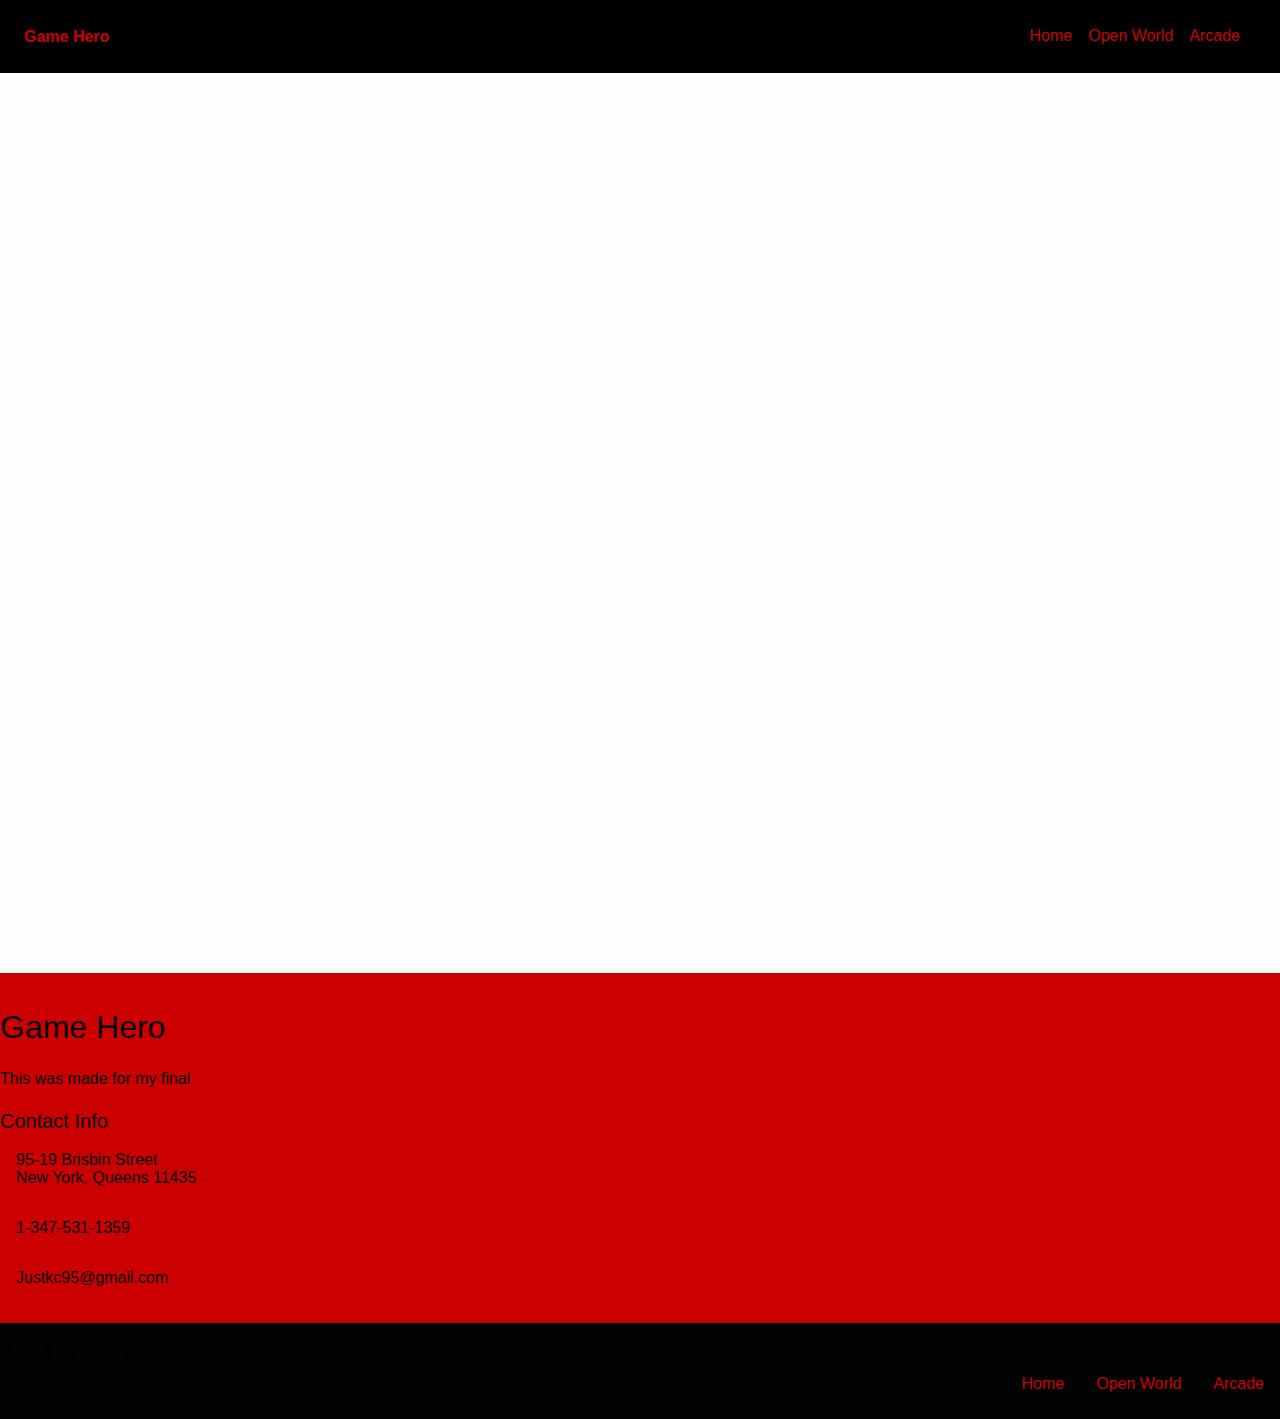
==== Comic/index.html @ 089af650 "Add files via upload" ====
<!doctype html>
<html ng-app class="no-js" lang="en" dir="ltr">
  <head>
    <meta charset="utf-8">
    <meta http-equiv="x-ua-compatible" content="ie=edge">
    <meta name="viewport" content="width=device-width, initial-scale=1.0">
    <title>Arcade</title>
    <script src="../js/vendor/angular.js"></script>
    <link rel="stylesheet" href="../css/foundation.css">
    <link rel="stylesheet" href="../css/app.css">
    <link rel="stylesheet" href="../css/nav.css">
    <link rel="stylesheet" href="css/header.css">
    <link rel="stylesheet" href="css/content.css">
    <link rel="stylesheet" href="../css/footer.css">
  </head>

  <body>
  <!-- *Begin Nav -->
  <nav class="top-bar topbar-responsive">
    <div class="top-bar-title">
      <span data-responsive-toggle="topbar-responsive" data-hide-for="medium">
        <button class="menu-icon" type="button" data-toggle></button>
      </span>
      <a class="topbar-responsive-logo" href="#"><strong>Game Hero</strong></a>
    </div>
    <div id="topbar-responsive" class="topbar-responsive-links">
      <div class="top-bar-right">
        <ul class="menu simple vertical medium-horizontal">
          <li><a href="../index.html">Home</a></li>
          <li><a href="../Open World/index.html">Open World</a></li>
          <li><a href="#">Arcade</a></li>
          <li>

        </ul>
      </div>
    </div>
  </nav>
  <!-- *End Nav -->

  <!-- *Begin Header -->
  <div class="hero-full-screen">

    <div class="top-content-section">
      <div class="top-bar">
        <div class="top-bar-left">
          <ul class="menu">
          </ul>
        </div>
      </div>
    </div>

    <div class="middle-content-section">
      <h1></h1>
    </div>

    <div class="bottom-content-section" data-magellan data-threshold="0">
      <a href="#main-content-section"><svg xmlns="http://www.w3.org/2000/svg" width="24" height="24" viewBox="0 0 24 24"><path d="M24 12c0-6.627-5.373-12-12-12s-12 5.373-12 12 5.373 12 12 12 12-5.373 12-12zm-18.005-1.568l1.415-1.414 4.59 4.574 4.579-4.574 1.416 1.414-5.995 5.988-6.005-5.988z"/></svg></a>
    </div>

  </div>

  <div id="main-content-section" data-magellan-target="main-content-section">
    <!-- your content goes here -->
  </div>
  <!-- *End Header -->

  <!-- *Begin Content -->

  <!-- *End Content -->

  <!-- *Begin Footer -->
  <footer class="marketing-site-footer">
    <div class="row medium-unstack">
      <div class="medium-4 columns">
        <h4 class="marketing-site-footer-name">Game Hero</h4>
        <p>This was made for my final</p>
        <ul class="menu marketing-site-footer-menu-social simple">
          <li><a href="#"><i class="fa fa-youtube-square" aria-hidden="true"></i></a></li>
           <li><a href="#"><i class="fa fa-facebook-square" aria-hidden="true"></i></a></li>
           <li><a href="#"><i class="fa fa-twitter-square" aria-hidden="true"></i></a></li>
        </ul>
      </div>
      <div class="medium-4 columns">
         <h4 class="marketing-site-footer-title">Contact Info</h4>
        <div class="marketing-site-footer-block">
          <i class="fa fa-map-marker" aria-hidden="true"></i>
          <p>95-19 Brisbin Street <br>New York, Queens 11435 </p>
        </div>
        <div class="marketing-site-footer-block">
          <i class="fa fa-phone" aria-hidden="true"></i>
          <p>1-347-531-1359</p>
        </div>
        <div class="marketing-site-footer-block">
          <i class="fa fa-envelope-o" aria-hidden="true"></i>
          <p>Justkc95@gmail.com</p>
        </div>
      </div>
      <div class="medium-4 columns">
        <h4 class="marketing-site-footer-title"></h4>
        <div class="row small-up-3">
          <div class="column column-block">
          </div>
        </div>
      </div>
    </div>
    <div class="marketing-site-footer-bottom">
      <div class="row large-unstack align-middle">
        <div class="column">
          <p>&copy; 2018 No rights reserved</p>
        </div>
        <div class="column">
          <ul class="menu marketing-site-footer-bottom-links">
            <li><a href="../index.html">Home</a></li>
            <li><a href="../Open World/index.html">Open World</a></li>
            <li><a href="#">Arcade</a></li>
            <li>
          </ul>
        </div>
      </div>
    </div>
  </footer>
  <!-- *End Footer -->

    <script src="../js/vendor/jquery.js"></script>
    <script src="../js/vendor/what-input.js"></script>
    <script src="../js/vendor/foundation.js"></script>
    <script src="../js/app.js"></script>
  </body>
</html>
---- css/nav.css ----
.topbar-responsive {
  background:  #000000;
  padding: 1rem 1.5rem;
}

.topbar-responsive .topbar-responsive-logo {
  color: #cc0000;
  vertical-align: middle;
}

.topbar-responsive .menu {
  background: #000000;
}

.topbar-responsive .menu li:last-of-type {
  margin-right: 0;
}

.topbar-responsive .menu a {
  color:   #cc0000;
  transition: color 0.15s ease-in;
}

.topbar-responsive .menu a:hover {
  color: #c6d1d8;
}

@media screen and (max-width: 39.9375em) {
  .topbar-responsive .menu a {
    padding: 0.875rem 0;
  }
}

.topbar-responsive .menu .topbar-responsive-button {
  color: #fefefe;
  border-color: #fefefe;
  border-radius: 5000px;
  transition: color 0.15s ease-in, border-color 0.15s ease-in;
}

.topbar-responsive .menu .topbar-responsive-button:hover {
  color: #c6d1d8;
  border-color: #c6d1d8;
}

@media screen and (max-width: 39.9375em) {
  .topbar-responsive .menu .topbar-responsive-button {
    width: 100%;
    margin: 0.875rem 0;
  }
}

@media screen and (max-width: 39.9375em) {
  .topbar-responsive {
    padding: 0.75rem;
  }
  .topbar-responsive .top-bar-title {
    position: relative;
    width: 100%;
  }
  .topbar-responsive .top-bar-title span {
    position: absolute;
    right: 0;
    border: 1px solid #fefefe;
    border-radius: 5px;
    padding: 0.25rem 0.45rem;
    top: 50%;
    -webkit-transform: translateY(-50%);
        -ms-transform: translateY(-50%);
            transform: translateY(-50%);
  }
  .topbar-responsive .top-bar-title span .menu-icon {
    margin-bottom: 4px;
  }
}

@-webkit-keyframes fadeIn {
  from {
    opacity: 0;
  }
  to {
    opacity: 1;
  }
}

@keyframes fadeIn {
  from {
    opacity: 0;
  }
  to {
    opacity: 1;
  }
}

@-webkit-keyframes slideDown {
  0% {
    -webkit-transform: translateY(-100%);
            transform: translateY(-100%);
  }
  100% {
    -webkit-transform: translateY(0%);
            transform: translateY(0%);
  }
}

@keyframes slideDown {
  0% {
    -webkit-transform: translateY(-100%);
            transform: translateY(-100%);
  }
  100% {
    -webkit-transform: translateY(0%);
            transform: translateY(0%);
  }
}

@media screen and (max-width: 39.9375em) {
  .topbar-responsive-links {
    -webkit-animation-fill-mode: both;
            animation-fill-mode: both;
    -webkit-animation-duration: 0.5s;
            animation-duration: 0.5s;
    width: 100%;
    -webkit-animation: fadeIn 1s ease-in;
            animation: fadeIn 1s ease-in;
  }
}
---- Comic/css/header.css ----
.hero-full-screen {
  height: 100vh;
  display: -webkit-flex;
  display: -ms-flexbox;
  display: flex;
  -webkit-flex-direction: column;
      -ms-flex-direction: column;
          flex-direction: column;
  -webkit-align-items: center;
      -ms-flex-align: center;
          align-items: center;
  -webkit-justify-content: space-between;
      -ms-flex-pack: justify;
          justify-content: space-between;
  background: url("https://theultralinx.com/.image/c_limit%2Ccs_srgb%2Cq_80%2Cw_752/MTI5MDI0MjUwNTkyOTQ4MTk0/bb5nn1w.webp") center center no-repeat;
  background-size: cover;
}

.hero-full-screen .middle-content-section {
  text-align: center;
  color: #fefefe;
}

.hero-full-screen .top-content-section {
  width: 100%;
}

.hero-full-screen .bottom-content-section {
  padding: 1rem;
}

.hero-full-screen .bottom-content-section svg {
  height: 3.75rem;
  width: 3.75rem;
  fill: #fefefe;
}

.hero-full-screen .top-bar {
  background: transparent;
}

.hero-full-screen .top-bar .menu {
  background: transparent;
}

.hero-full-screen .top-bar .menu-text {
  color: #fefefe;
}

.hero-full-screen .top-bar .menu li {
  display: -webkit-flex;
  display: -ms-flexbox;
  display: flex;
  -webkit-align-items: center;
      -ms-flex-align: center;
          align-items: center;
}

.hero-full-screen .top-bar .menu a {
  color: #fefefe;
  font-weight: bold;
}
---- Comic/css/content.css ----
$news-card-label-background: $primary-color;
$news-card-label-background-hover: scale-color($news-card-label-background, $lightness: -15%);

.news-card-tag {
  margin-bottom: 0.5rem;

  .label {
    border-radius: 0.125rem;
    background-color: $news-card-label-background;
    color: $white;

    a {
      background-color: inherit;
      color: inherit;
    }

    &:hover,
    &:focus {
      background-color: $news-card-label-background-hover;

      a {
        background-color: inherit;
        color: inherit;
      }
    }
  }
}

.news-card {
  background-color: $white;
  font-weight: 400;
  margin-bottom: 1.6rem;
  border-radius: 0.125rem;
  box-shadow: 0 1px 3px rgba(0,0,0, 0.12), 0 1px 2px rgba(0,0,0, 0.24);

  .card-section {
    background-color: inherit;

    .news-card-date {
      font-size: 1em;
      color: $dark-gray;
    }

    .news-card-article {
      background-color: inherit;

      .news-card-title {
        line-height: 1.3;
        font-weight: bold;

        a {
          text-decoration: none;
          color: $dark-gray;
          transition: color 0.5s ease;

          &:hover {
            color: $primary-color;
          }
        }
      }

      .news-card-description {
        color: $dark-gray;
      }
    }

    .news-card-author {
      overflow: hidden;
      padding-bottom: 1.6rem;

      .news-card-author-image {
        display: inline-block;
        vertical-align: middle;

        img {
          border-radius: 50%;
          margin-right: 0.6em;
        }
      }

      .news-card-author-name {
        display: inline-block;
        vertical-align: middle;
      }
    }
  }
}
---- css/footer.css ----
.marketing-site-footer {
  background: #cc0000;
  color: #000000;
  padding: 2rem 0 0;
}

.marketing-site-footer .marketing-site-footer-menu-social a {
  color: #000000;
}

.marketing-site-footer .column-block {
  margin-bottom: 20px;
}

.marketing-site-footer > .row {
  margin-bottom: 1rem;
}

@media screen and (max-width: 39.9375em) {
  .marketing-site-footer .columns {
    margin-bottom: 2rem;
  }
}

.marketing-site-footer-name {
  color: #000000;
  margin-bottom: 1rem;
  font-size: 2rem;
}

.marketing-site-footer-title {
  color: #000000;
  margin-bottom: 1rem;
  font-size: 1.25rem;
}

.marketing-site-footer-block {
  display: -webkit-flex;
  display: -ms-flexbox;
  display: flex;
  margin-bottom: 1rem;
}

.marketing-site-footer-block .fa {
  font-size: 2rem;
  color: #020304;
}

.marketing-site-footer-block p {
  margin-left: 1rem;
  line-height: 1.125rem;
}

.marketing-site-footer-bottom {
  background: #020304;
  padding: 1rem 0;
}

.marketing-site-footer-bottom p,
.marketing-site-footer-bottom .menu {
  margin-bottom: 0;
}

.marketing-site-footer-bottom .marketing-site-footer-bottom-links {
  -webkit-justify-content: flex-end;
      -ms-flex-pack: end;
          justify-content: flex-end;
}

.marketing-site-footer-bottom .marketing-site-footer-bottom-links a {
  color: #cc0000;
}

@media screen and (max-width: 63.9375em) {
  .marketing-site-footer-bottom .marketing-site-footer-bottom-links {
    -webkit-justify-content: center;
        -ms-flex-pack: center;
            justify-content: center;
  }
}

@media screen and (max-width: 63.9375em) {
  .marketing-site-footer-bottom {
    text-align: center;
  }
}
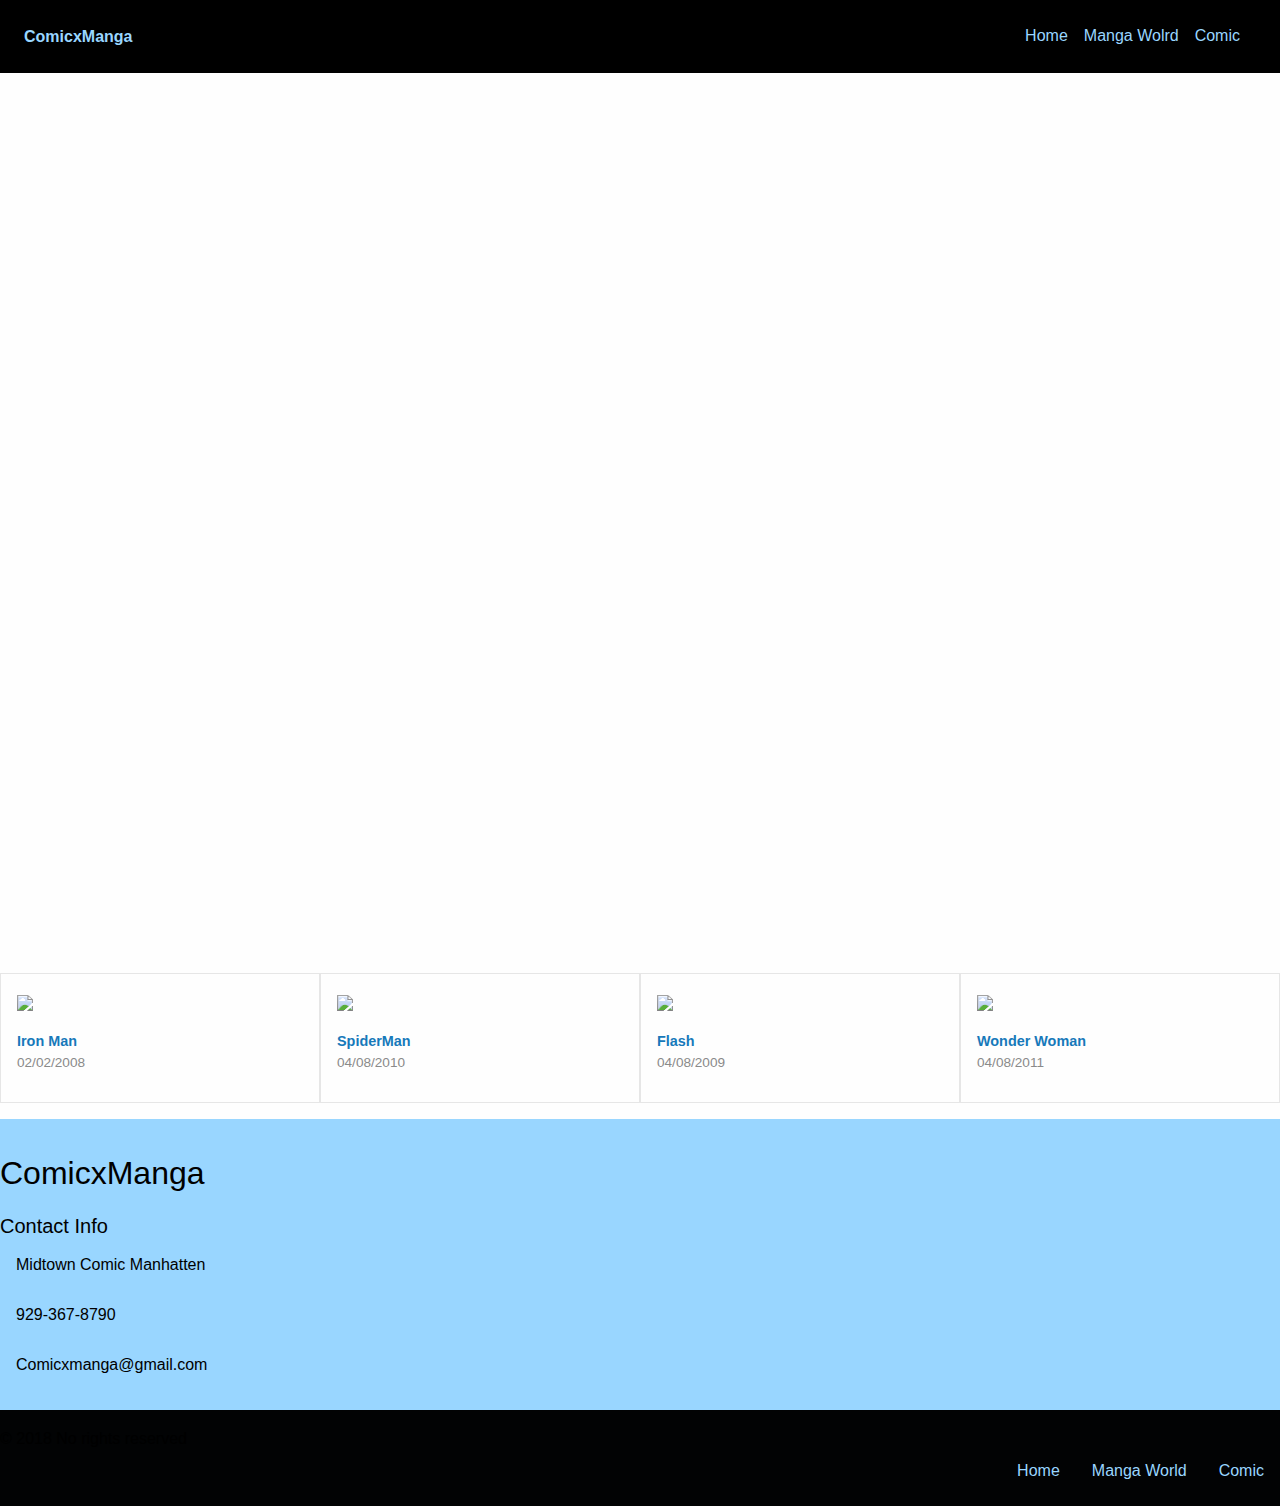
==== commit 0b903214: "Add files via upload" ====
--- a/Comic/index.html
+++ b/Comic/index.html
@@ -1,129 +1,191 @@
-<!doctype html>
-<html ng-app class="no-js" lang="en" dir="ltr">
-  <head>
-    <meta charset="utf-8">
-    <meta http-equiv="x-ua-compatible" content="ie=edge">
-    <meta name="viewport" content="width=device-width, initial-scale=1.0">
-    <title>Arcade</title>
-    <script src="../js/vendor/angular.js"></script>
-    <link rel="stylesheet" href="../css/foundation.css">
-    <link rel="stylesheet" href="../css/app.css">
-    <link rel="stylesheet" href="../css/nav.css">
-    <link rel="stylesheet" href="css/header.css">
-    <link rel="stylesheet" href="css/content.css">
-    <link rel="stylesheet" href="../css/footer.css">
-  </head>
-
-  <body>
-  <!-- *Begin Nav -->
-  <nav class="top-bar topbar-responsive">
-    <div class="top-bar-title">
-      <span data-responsive-toggle="topbar-responsive" data-hide-for="medium">
-        <button class="menu-icon" type="button" data-toggle></button>
-      </span>
-      <a class="topbar-responsive-logo" href="#"><strong>Game Hero</strong></a>
-    </div>
-    <div id="topbar-responsive" class="topbar-responsive-links">
-      <div class="top-bar-right">
-        <ul class="menu simple vertical medium-horizontal">
-          <li><a href="../index.html">Home</a></li>
-          <li><a href="../Open World/index.html">Open World</a></li>
-          <li><a href="#">Arcade</a></li>
-          <li>
-
-        </ul>
-      </div>
-    </div>
-  </nav>
-  <!-- *End Nav -->
-
-  <!-- *Begin Header -->
-  <div class="hero-full-screen">
-
-    <div class="top-content-section">
-      <div class="top-bar">
-        <div class="top-bar-left">
-          <ul class="menu">
-          </ul>
-        </div>
-      </div>
-    </div>
-
-    <div class="middle-content-section">
-      <h1></h1>
-    </div>
-
-    <div class="bottom-content-section" data-magellan data-threshold="0">
-      <a href="#main-content-section"><svg xmlns="http://www.w3.org/2000/svg" width="24" height="24" viewBox="0 0 24 24"><path d="M24 12c0-6.627-5.373-12-12-12s-12 5.373-12 12 5.373 12 12 12 12-5.373 12-12zm-18.005-1.568l1.415-1.414 4.59 4.574 4.579-4.574 1.416 1.414-5.995 5.988-6.005-5.988z"/></svg></a>
-    </div>
-
-  </div>
-
-  <div id="main-content-section" data-magellan-target="main-content-section">
-    <!-- your content goes here -->
-  </div>
-  <!-- *End Header -->
-
-  <!-- *Begin Content -->
-
-  <!-- *End Content -->
-
-  <!-- *Begin Footer -->
-  <footer class="marketing-site-footer">
-    <div class="row medium-unstack">
-      <div class="medium-4 columns">
-        <h4 class="marketing-site-footer-name">Game Hero</h4>
-        <p>This was made for my final</p>
-        <ul class="menu marketing-site-footer-menu-social simple">
-          <li><a href="#"><i class="fa fa-youtube-square" aria-hidden="true"></i></a></li>
-           <li><a href="#"><i class="fa fa-facebook-square" aria-hidden="true"></i></a></li>
-           <li><a href="#"><i class="fa fa-twitter-square" aria-hidden="true"></i></a></li>
-        </ul>
-      </div>
-      <div class="medium-4 columns">
-         <h4 class="marketing-site-footer-title">Contact Info</h4>
-        <div class="marketing-site-footer-block">
-          <i class="fa fa-map-marker" aria-hidden="true"></i>
-          <p>95-19 Brisbin Street <br>New York, Queens 11435 </p>
-        </div>
-        <div class="marketing-site-footer-block">
-          <i class="fa fa-phone" aria-hidden="true"></i>
-          <p>1-347-531-1359</p>
-        </div>
-        <div class="marketing-site-footer-block">
-          <i class="fa fa-envelope-o" aria-hidden="true"></i>
-          <p>Justkc95@gmail.com</p>
-        </div>
-      </div>
-      <div class="medium-4 columns">
-        <h4 class="marketing-site-footer-title"></h4>
-        <div class="row small-up-3">
-          <div class="column column-block">
-          </div>
-        </div>
-      </div>
-    </div>
-    <div class="marketing-site-footer-bottom">
-      <div class="row large-unstack align-middle">
-        <div class="column">
-          <p>&copy; 2018 No rights reserved</p>
-        </div>
-        <div class="column">
-          <ul class="menu marketing-site-footer-bottom-links">
-            <li><a href="../index.html">Home</a></li>
-            <li><a href="../Open World/index.html">Open World</a></li>
-            <li><a href="#">Arcade</a></li>
-            <li>
-          </ul>
-        </div>
-      </div>
-    </div>
-  </footer>
-  <!-- *End Footer -->
-
-    <script src="../js/vendor/jquery.js"></script>
-    <script src="../js/vendor/what-input.js"></script>
-    <script src="../js/vendor/foundation.js"></script>
-    <script src="../js/app.js"></script>
-  </body>
-</html>
+<!doctype html>
+<html ng-app class="no-js" lang="en" dir="ltr">
+  <head>
+    <meta charset="utf-8">
+    <meta http-equiv="x-ua-compatible" content="ie=edge">
+    <meta name="viewport" content="width=device-width, initial-scale=1.0">
+    <title>Comic</title>
+    <script src="../js/vendor/angular.js"></script>
+    <link rel="stylesheet" href="../css/foundation.css">
+    <link rel="stylesheet" href="../css/app.css">
+    <link rel="stylesheet" href="../css/nav.css">
+    <link rel="stylesheet" href="css/header.css">
+    <link rel="stylesheet" href="css/content.css">
+    <link rel="stylesheet" href="../css/footer.css">
+  </head>
+
+  <body>
+  <!-- *Begin Nav -->
+  <nav class="top-bar topbar-responsive">
+    <div class="top-bar-title">
+      <span data-responsive-toggle="topbar-responsive" data-hide-for="medium">
+        <button class="menu-icon" type="button" data-toggle></button>
+      </span>
+      <a class="topbar-responsive-logo" href="#"><strong>ComicxManga</strong></a>
+    </div>
+    <div id="topbar-responsive" class="topbar-responsive-links">
+      <div class="top-bar-right">
+        <ul class="menu simple vertical medium-horizontal">
+          <li><a href="../index.html">Home</a></li>
+          <li><a href="../Manga World/index.html">Manga Wolrd</a></li>
+          <li><a href="#">Comic</a></li>
+          <li>
+
+        </ul>
+      </div>
+    </div>
+  </nav>
+  <!-- *End Nav -->
+
+  <!-- *Begin Header -->
+  <div class="hero-full-screen">
+
+    <div class="top-content-section">
+      <div class="top-bar">
+        <div class="top-bar-left">
+          <ul class="menu">
+          </ul>
+        </div>
+      </div>
+    </div>
+
+    <div class="middle-content-section">
+      <h1></h1>
+    </div>
+
+    <div class="bottom-content-section" data-magellan data-threshold="0">
+      <a href="#main-content-section"><svg xmlns="http://www.w3.org/2000/svg" width="24" height="24" viewBox="0 0 24 24"><path d="M24 12c0-6.627-5.373-12-12-12s-12 5.373-12 12 5.373 12 12 12 12-5.373 12-12zm-18.005-1.568l1.415-1.414 4.59 4.574 4.579-4.574 1.416 1.414-5.995 5.988-6.005-5.988z"/></svg></a>
+    </div>
+
+  </div>
+
+  <div id="main-content-section" data-magellan-target="main-content-section">
+    <!-- your content goes here -->
+  </div>
+  <!-- *End Header -->
+
+  <!-- *Begin Content -->
+  <div class="grid-x grid-padding-x">
+  <div class="medium-3 columns">
+  <div class="row">
+  <div class="column">
+    <div class="product-card">
+      <div class="product-card-thumbnail">
+        <a href="#"><img src="https://media.giphy.com/media/YpOZI4BjVvY2s/giphy.gif"/></a>
+      </div>
+      <h2 class="product-card-title"><a href="#">Iron Man</a></h2>
+      <span class="product-card-desc">02/02/2008</span>
+
+      <div class="product-card-colors">
+      </div>
+    </div>
+  </div>
+  </div>
+  </div>
+
+  <div class="medium-3 columns">
+  <div class="column">
+  <div class="product-card">
+    <div class="product-card-thumbnail">
+      <a href="#"><img src="https://i.pinimg.com/originals/61/e6/a5/61e6a5fd26b18110d43e98bb0b445f9f.gif"/></a>
+    </div>
+    <h2 class="product-card-title"><a href="#">SpiderMan</a></h2>
+    <span class="product-card-desc">04/08/2010</span>
+
+    <div class="product-card-colors">
+    </div>
+  </div>
+    </div>
+      </div>
+
+      <div class="medium-3 columns">
+      <div class="column">
+      <div class="product-card">
+        <div class="product-card-thumbnail">
+          <a href="#"><img src="https://i.imgur.com/LJjxVRp.gif"/></a>
+        </div>
+        <h2 class="product-card-title"><a href="#">Flash</a></h2>
+        <span class="product-card-desc">04/08/2009</span>
+
+        <div class="product-card-colors">
+        </div>
+      </div>
+        </div>
+          </div>
+
+          <div class="medium-3 columns">
+          <div class="column">
+          <div class="product-card">
+            <div class="product-card-thumbnail">
+              <a href="#"><img src="https://media1.tenor.com/images/27b90d3f008653379dd1c7b8584637af/tenor.gif?itemid=5196255"/></a>
+            </div>
+            <h2 class="product-card-title"><a href="#">Wonder Woman</a></h2>
+            <span class="product-card-desc">04/08/2011</span>
+
+            <div class="product-card-colors">
+            </div>
+          </div>
+            </div>
+              </div>
+</div>
+  <!-- *End Content -->
+
+  <!-- *Begin Footer -->
+  <footer class="marketing-site-footer">
+    <div class="row medium-unstack">
+      <div class="medium-4 columns">
+        <h4 class="marketing-site-footer-name">ComicxManga</h4>
+
+        <ul class="menu marketing-site-footer-menu-social simple">
+          <li><a href="#"><i class="fa fa-youtube-square" aria-hidden="true"></i></a></li>
+           <li><a href="#"><i class="fa fa-facebook-square" aria-hidden="true"></i></a></li>
+           <li><a href="#"><i class="fa fa-twitter-square" aria-hidden="true"></i></a></li>
+        </ul>
+      </div>
+      <div class="medium-4 columns">
+         <h4 class="marketing-site-footer-title">Contact Info</h4>
+        <div class="marketing-site-footer-block">
+          <i class="fa fa-map-marker" aria-hidden="true"></i>
+          <p>Midtown Comic Manhatten</p>
+        </div>
+        <div class="marketing-site-footer-block">
+          <i class="fa fa-phone" aria-hidden="true"></i>
+          <p>929-367-8790</p>
+        </div>
+        <div class="marketing-site-footer-block">
+          <i class="fa fa-envelope-o" aria-hidden="true"></i>
+          <p>Comicxmanga@gmail.com</p>
+        </div>
+      </div>
+      <div class="medium-4 columns">
+        <h4 class="marketing-site-footer-title"></h4>
+        <div class="row small-up-3">
+          <div class="column column-block">
+          </div>
+        </div>
+      </div>
+    </div>
+    <div class="marketing-site-footer-bottom">
+      <div class="row large-unstack align-middle">
+        <div class="column">
+          <p>&copy; 2018 No rights reserved</p>
+        </div>
+        <div class="column">
+          <ul class="menu marketing-site-footer-bottom-links">
+            <li><a href="../index.html">Home</a></li>
+            <li><a href="../Manga World/index.html">Manga World</a></li>
+            <li><a href="#">Comic</a></li>
+            <li>
+          </ul>
+        </div>
+      </div>
+    </div>
+  </footer>
+  <!-- *End Footer -->
+
+    <script src="../js/vendor/jquery.js"></script>
+    <script src="../js/vendor/what-input.js"></script>
+    <script src="../js/vendor/foundation.js"></script>
+    <script src="../js/app.js"></script>
+  </body>
+</html>
